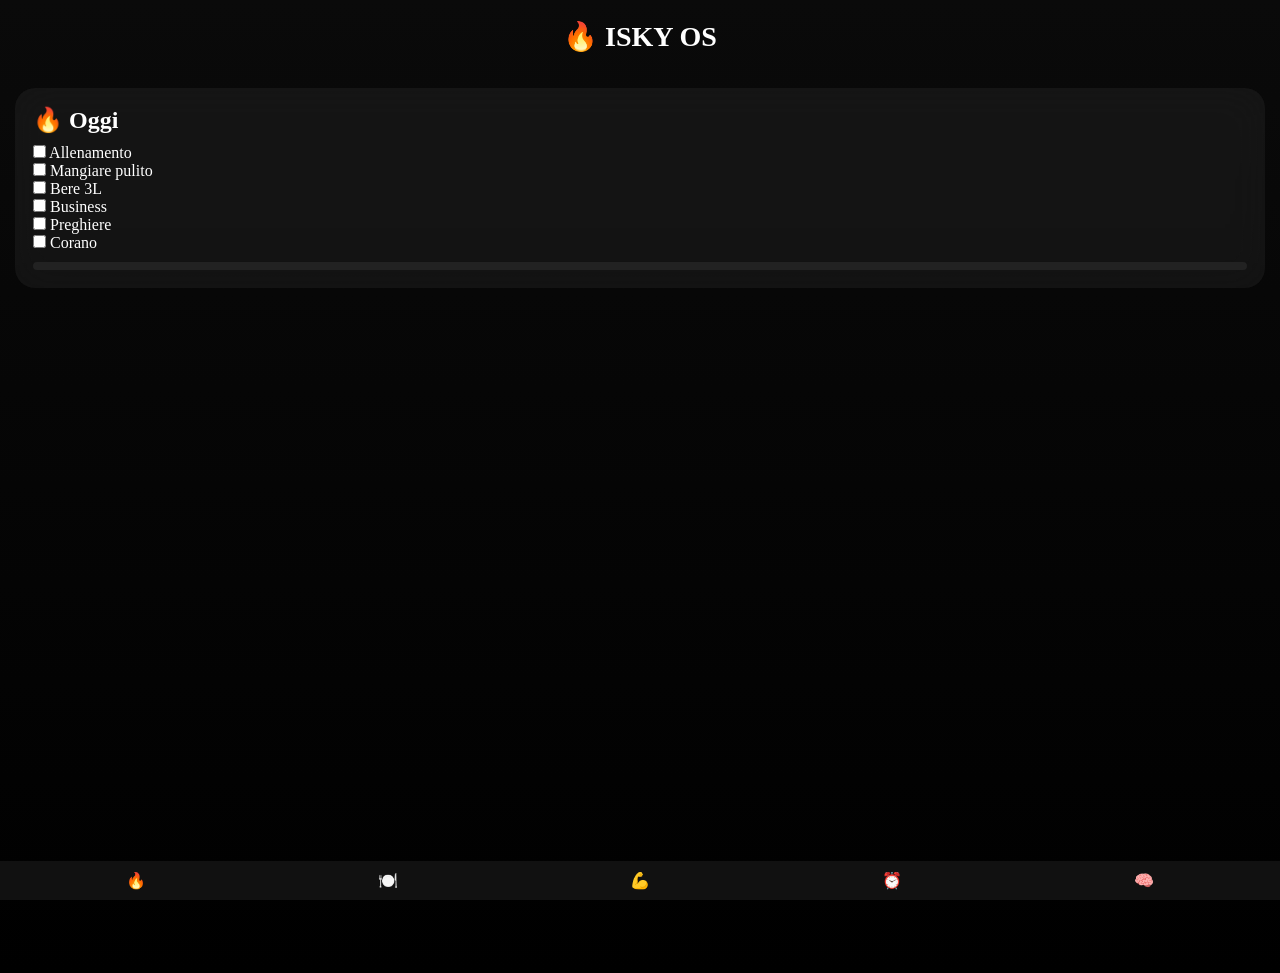
==== docs/index.html @ 7d089e16 "Create index.html" ====
<!DOCTYPE html>
<html lang="it">
<head>
<meta charset="UTF-8">
<meta name="viewport" content="width=device-width, initial-scale=1.0">
<title>ISKY OS</title>

<link rel="manifest" href="manifest.json">

<style>
*{margin:0;padding:0;box-sizing:border-box;}

body{
font-family:-apple-system;
background:linear-gradient(180deg,#0a0a0a,#000);
color:white;
}

.header{
text-align:center;
padding:20px;
font-size:28px;
font-weight:600;
}

.wrapper{
display:flex;
width:500%;
height:100vh;
transition:0.4s;
}

.page{
width:100vw;
padding:15px;
overflow-y:auto;
}

.card{
background:rgba(255,255,255,0.05);
backdrop-filter:blur(20px);
border-radius:20px;
padding:18px;
margin-bottom:15px;
}

h2{margin-bottom:10px;}
h3{margin-top:10px;color:#00c6ff;}

button{
background:linear-gradient(135deg,#007aff,#00c6ff);
border:none;
padding:12px;
border-radius:14px;
color:white;
width:100%;
margin-top:10px;
}

.progress{
height:8px;
background:#222;
border-radius:10px;
margin-top:10px;
}

.bar{
height:100%;
background:linear-gradient(90deg,#00ff88,#00c6ff);
width:0%;
}

.bottom-nav{
position:fixed;
bottom:0;
width:100%;
display:flex;
justify-content:space-around;
background:#111;
padding:10px;
}
</style>
</head>

<body>

<div class="header">🔥 ISKY OS</div>

<div class="wrapper" id="wrap">

<!-- GIORNO -->
<div class="page">
<div class="card">
<h2>🔥 Oggi</h2>
<div id="checklist"></div>
<div class="progress"><div id="bar" class="bar"></div></div>
</div>
</div>

<!-- DIETA -->
<div class="page">
<div class="card">
<h2>🍽️ Dieta</h2>
<p>🔥 2510 kcal</p>
<p>🥩 Proteine: 120g</p>
<p>🍝 Carbo: 350g</p>
<p>🥑 Grassi: 70g</p>
<button onclick="meal()">Genera pasto</button>
<p id="meal"></p>
</div>
</div>

<!-- ALLENAMENTO -->
<div class="page">
<div class="card">
<h2>💪 Allenamento</h2>

<h3>🅰️ Seduta A</h3>
<p>Plank → 5-7 min</p>
<p>Leg press → 4x6</p>
<p>Military press → 4x6</p>
<p>Affondi → 3x10</p>
<p>Leg extension → 3x10</p>
<p>Alzate laterali → 3x10</p>

<h3>🅱️ Seduta B</h3>
<p>Side plank → 3-5 min</p>
<p>Panca → 4x6</p>
<p>Stacchi → 4x6</p>
<p>Spinte manubri → 3x10</p>
<p>Pendley row → 3x10</p>
<p>Hyperextension → 3x10</p>

<h3>🅲 Seduta C</h3>
<p>Hollow → 5-7 min</p>
<p>Squat → 4x6</p>
<p>Trazioni → 4x6</p>
<p>Leg press → 3x10</p>
<p>Leg curl → 3x10</p>
<p>Pulley → 3x10</p>

</div>
</div>

<!-- ROUTINE -->
<div class="page">
<div class="card">
<h2>⏰ Routine</h2>
<p>Lavoro → Allenamento → Business</p>
</div>
</div>

<!-- MENTAL -->
<div class="page">
<div class="card">
<h2>🧠 Mentalità</h2>
<p id="coach">Premi sotto</p>
<button onclick="coach()">Motivami</button>
</div>
</div>

</div>

<div class="bottom-nav">
<div onclick="go(0)">🔥</div>
<div onclick="go(1)">🍽️</div>
<div onclick="go(2)">💪</div>
<div onclick="go(3)">⏰</div>
<div onclick="go(4)">🧠</div>
</div>

<script>
let page=0;
function go(i){
document.getElementById("wrap").style.transform=`translateX(-${i*100}vw)`;
}

const today=new Date().toDateString();
let db=JSON.parse(localStorage.getItem("db"))||{};
if(!db[today]) db[today]=[];

const tasks=[
"Allenamento","Mangiare pulito","Bere 3L","Business",
"Preghiere","Corano"
];

function render(){
let html="";
tasks.forEach((t,i)=>{
html+=`<div>
<input type="checkbox" ${db[today][i]?"checked":""}
onchange="save(${i},this.checked)"> ${t}
</div>`;
});
document.getElementById("checklist").innerHTML=html;
update();
}

function save(i,v){
db[today][i]=v;
localStorage.setItem("db",JSON.stringify(db));
update();
}

function update(){
let done=db[today].filter(x=>x).length;
document.getElementById("bar").style.width=(done/tasks.length*100)+"%";
}

render();

function meal(){
const foods=["riso+pollo","pasta+tonno","quinoa+uova","patate+manzo"];
document.getElementById("meal").innerText=
foods[Math.random()*foods.length|0];
}

function coach(){
const phrases=["Disciplina","Fallo","Non mollare","Diventa forte"];
document.getElementById("coach").innerText=
phrases[Math.random()*phrases.length|0];
}

if("serviceWorker" in navigator){
navigator.serviceWorker.register("service-worker.js");
}
</script>

</body>
</html>
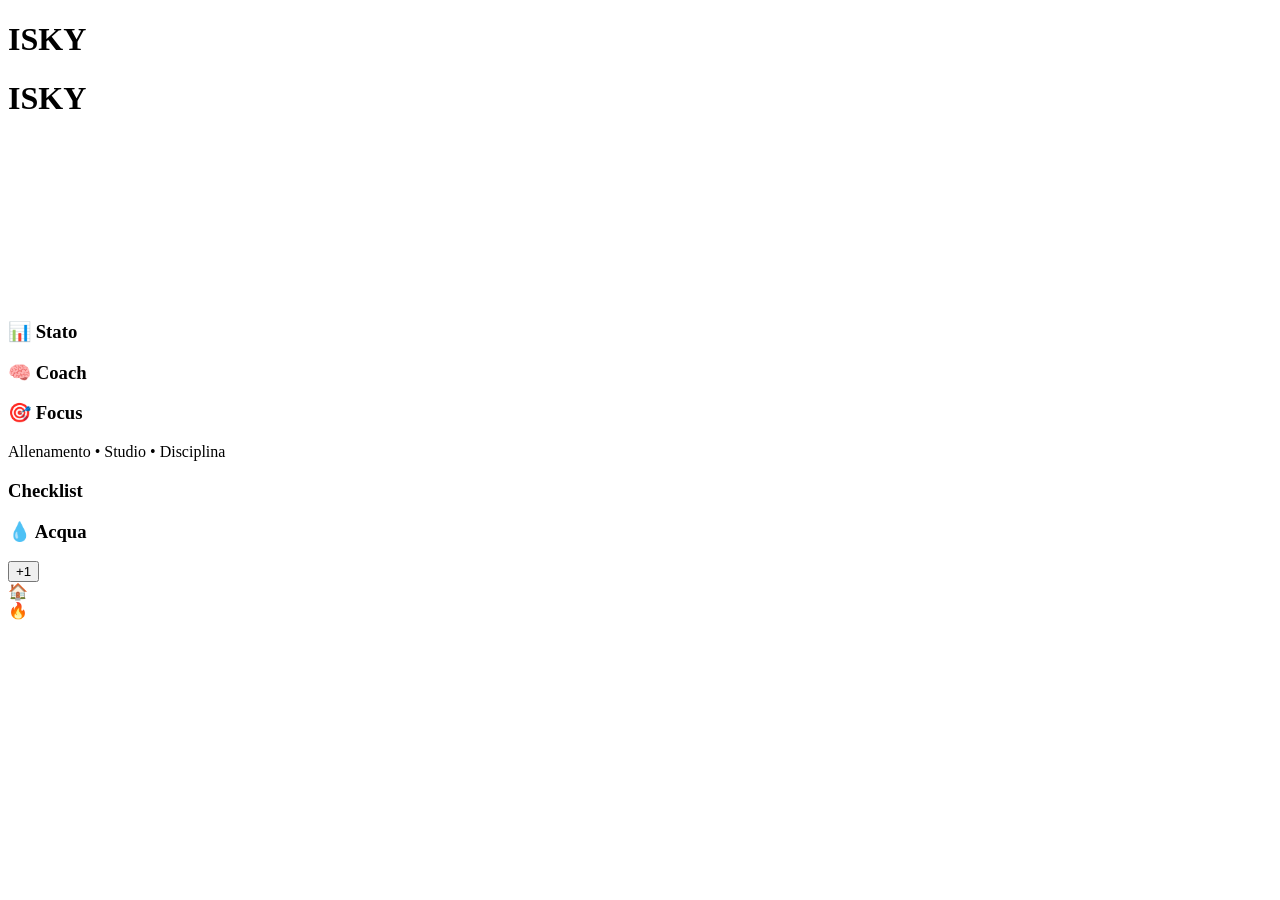
==== commit 6e0b03e0: "Rename index.html to index.html" ====
--- a/docs/index.html
+++ b/docs/index.html
@@ -1,230 +1,83 @@
 <!DOCTYPE html>
 <html lang="it">
 <head>
-<meta charset="UTF-8">
 <meta name="viewport" content="width=device-width, initial-scale=1.0">
-<title>ISKY OS</title>
+<title>ISKY PRO</title>
 
+<link rel="stylesheet" href="style.css">
 <link rel="manifest" href="manifest.json">
-
-<style>
-*{margin:0;padding:0;box-sizing:border-box;}
-
-body{
-font-family:-apple-system;
-background:linear-gradient(180deg,#0a0a0a,#000);
-color:white;
-}
-
-.header{
-text-align:center;
-padding:20px;
-font-size:28px;
-font-weight:600;
-}
-
-.wrapper{
-display:flex;
-width:500%;
-height:100vh;
-transition:0.4s;
-}
-
-.page{
-width:100vw;
-padding:15px;
-overflow-y:auto;
-}
-
-.card{
-background:rgba(255,255,255,0.05);
-backdrop-filter:blur(20px);
-border-radius:20px;
-padding:18px;
-margin-bottom:15px;
-}
-
-h2{margin-bottom:10px;}
-h3{margin-top:10px;color:#00c6ff;}
-
-button{
-background:linear-gradient(135deg,#007aff,#00c6ff);
-border:none;
-padding:12px;
-border-radius:14px;
-color:white;
-width:100%;
-margin-top:10px;
-}
-
-.progress{
-height:8px;
-background:#222;
-border-radius:10px;
-margin-top:10px;
-}
-
-.bar{
-height:100%;
-background:linear-gradient(90deg,#00ff88,#00c6ff);
-width:0%;
-}
-
-.bottom-nav{
-position:fixed;
-bottom:0;
-width:100%;
-display:flex;
-justify-content:space-around;
-background:#111;
-padding:10px;
-}
-</style>
 </head>
 
 <body>
 
-<div class="header">🔥 ISKY OS</div>
-
-<div class="wrapper" id="wrap">
-
-<!-- GIORNO -->
-<div class="page">
-<div class="card">
-<h2>🔥 Oggi</h2>
-<div id="checklist"></div>
-<div class="progress"><div id="bar" class="bar"></div></div>
-</div>
+<!-- SPLASH -->
+<div id="splash">
+<h1>ISKY</h1>
+<div class="loader"><div id="loaderBar"></div></div>
 </div>
 
-<!-- DIETA -->
-<div class="page">
-<div class="card">
-<h2>🍽️ Dieta</h2>
-<p>🔥 2510 kcal</p>
-<p>🥩 Proteine: 120g</p>
-<p>🍝 Carbo: 350g</p>
-<p>🥑 Grassi: 70g</p>
-<button onclick="meal()">Genera pasto</button>
-<p id="meal"></p>
-</div>
+<div id="app">
+
+<header>
+<h1>ISKY</h1>
+<p id="dateText"></p>
+</header>
+
+<!-- HOME -->
+<section id="home" class="page active">
+
+<div class="card center">
+<canvas id="mainChart" width="160" height="160"></canvas>
+<p id="progressText"></p>
 </div>
 
-<!-- ALLENAMENTO -->
-<div class="page">
 <div class="card">
-<h2>💪 Allenamento</h2>
-
-<h3>🅰️ Seduta A</h3>
-<p>Plank → 5-7 min</p>
-<p>Leg press → 4x6</p>
-<p>Military press → 4x6</p>
-<p>Affondi → 3x10</p>
-<p>Leg extension → 3x10</p>
-<p>Alzate laterali → 3x10</p>
-
-<h3>🅱️ Seduta B</h3>
-<p>Side plank → 3-5 min</p>
-<p>Panca → 4x6</p>
-<p>Stacchi → 4x6</p>
-<p>Spinte manubri → 3x10</p>
-<p>Pendley row → 3x10</p>
-<p>Hyperextension → 3x10</p>
-
-<h3>🅲 Seduta C</h3>
-<p>Hollow → 5-7 min</p>
-<p>Squat → 4x6</p>
-<p>Trazioni → 4x6</p>
-<p>Leg press → 3x10</p>
-<p>Leg curl → 3x10</p>
-<p>Pulley → 3x10</p>
-
-</div>
+<h3>📊 Stato</h3>
+<p id="statusText"></p>
 </div>
 
-<!-- ROUTINE -->
-<div class="page">
 <div class="card">
-<h2>⏰ Routine</h2>
-<p>Lavoro → Allenamento → Business</p>
-</div>
+<h3>🧠 Coach</h3>
+<p id="coachText"></p>
 </div>
 
-<!-- MENTAL -->
-<div class="page">
 <div class="card">
-<h2>🧠 Mentalità</h2>
-<p id="coach">Premi sotto</p>
-<button onclick="coach()">Motivami</button>
+<h3>🎯 Focus</h3>
+<p>Allenamento • Studio • Disciplina</p>
 </div>
+
+</section>
+
+<!-- DAY -->
+<section id="day" class="page">
+
+<div class="card">
+<h3>Checklist</h3>
+<div id="taskList"></div>
 </div>
+
+<div class="card">
+<h3>💧 Acqua</h3>
+<p id="waterText"></p>
+<button onclick="addWater()">+1</button>
+</div>
+
+<div id="workoutBox" class="card"></div>
+
+</section>
+
+<!-- NAV -->
+<nav>
+<div onclick="go('home',this)" class="active">🏠</div>
+<div onclick="go('day',this)">🔥</div>
+</nav>
 
 </div>
 
-<div class="bottom-nav">
-<div onclick="go(0)">🔥</div>
-<div onclick="go(1)">🍽️</div>
-<div onclick="go(2)">💪</div>
-<div onclick="go(3)">⏰</div>
-<div onclick="go(4)">🧠</div>
-</div>
-
-<script>
-let page=0;
-function go(i){
-document.getElementById("wrap").style.transform=`translateX(-${i*100}vw)`;
-}
-
-const today=new Date().toDateString();
-let db=JSON.parse(localStorage.getItem("db"))||{};
-if(!db[today]) db[today]=[];
-
-const tasks=[
-"Allenamento","Mangiare pulito","Bere 3L","Business",
-"Preghiere","Corano"
-];
-
-function render(){
-let html="";
-tasks.forEach((t,i)=>{
-html+=`<div>
-<input type="checkbox" ${db[today][i]?"checked":""}
-onchange="save(${i},this.checked)"> ${t}
-</div>`;
-});
-document.getElementById("checklist").innerHTML=html;
-update();
-}
-
-function save(i,v){
-db[today][i]=v;
-localStorage.setItem("db",JSON.stringify(db));
-update();
-}
-
-function update(){
-let done=db[today].filter(x=>x).length;
-document.getElementById("bar").style.width=(done/tasks.length*100)+"%";
-}
-
-render();
-
-function meal(){
-const foods=["riso+pollo","pasta+tonno","quinoa+uova","patate+manzo"];
-document.getElementById("meal").innerText=
-foods[Math.random()*foods.length|0];
-}
-
-function coach(){
-const phrases=["Disciplina","Fallo","Non mollare","Diventa forte"];
-document.getElementById("coach").innerText=
-phrases[Math.random()*phrases.length|0];
-}
-
-if("serviceWorker" in navigator){
-navigator.serviceWorker.register("service-worker.js");
-}
-</script>
+<script src="data.js"></script>
+<script src="ui.js"></script>
+<script src="charts.js"></script>
+<script src="app.js"></script>
 
 </body>
 </html>
